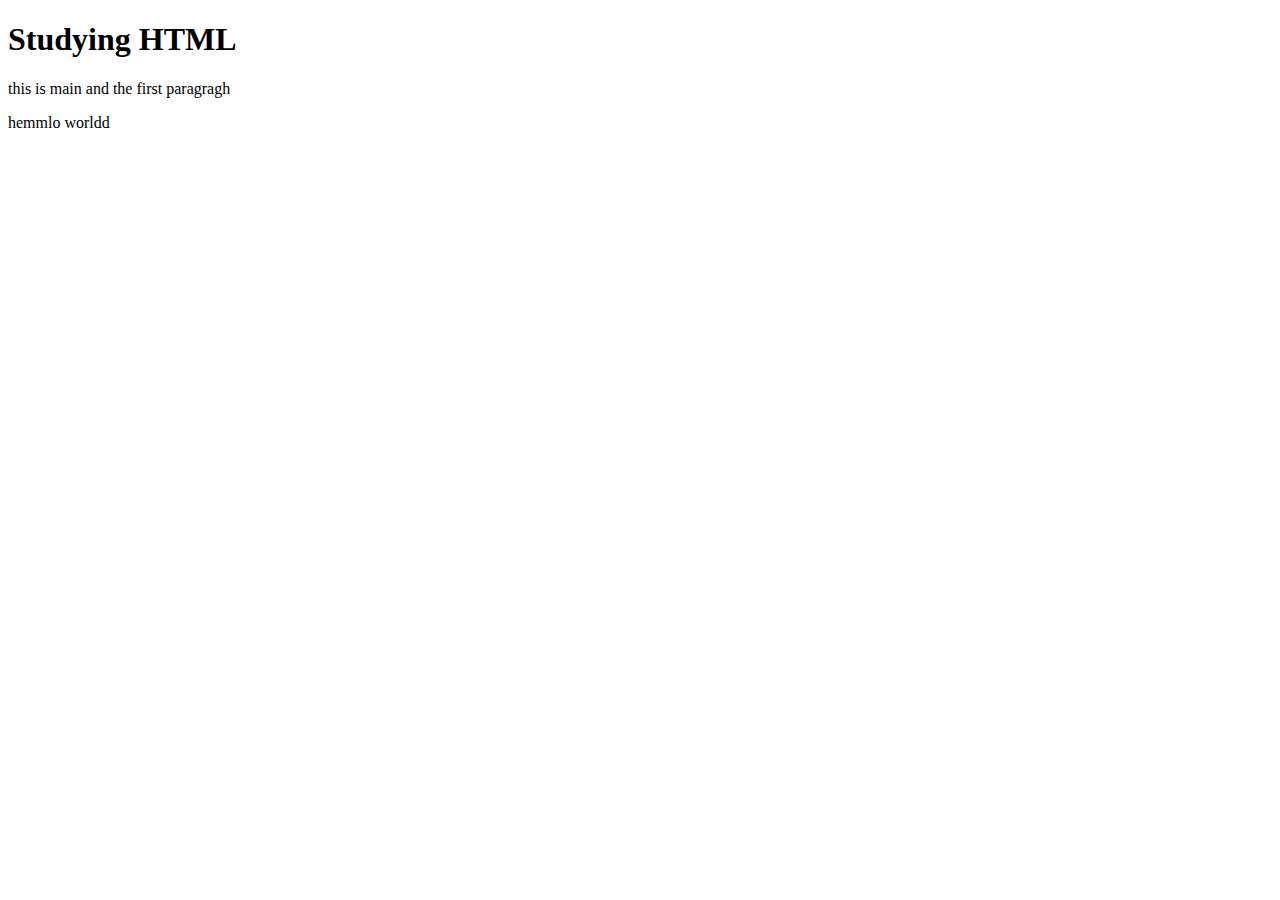
==== index.html @ 067c1fec "change name" ====
<!DOCTYPE HTML>
<HTML>
	<head>
		<meta charset="utf-8">
		<title>
			this is title
		</title>
	</head>
	<body>
		<h1> Studying HTML </h1>
		<p>
			this is main and the first paragragh
		</p>
		<script type="text/javascript">
			document.write('hemmlo worldd');
		</script>
	</body>
</HTML>
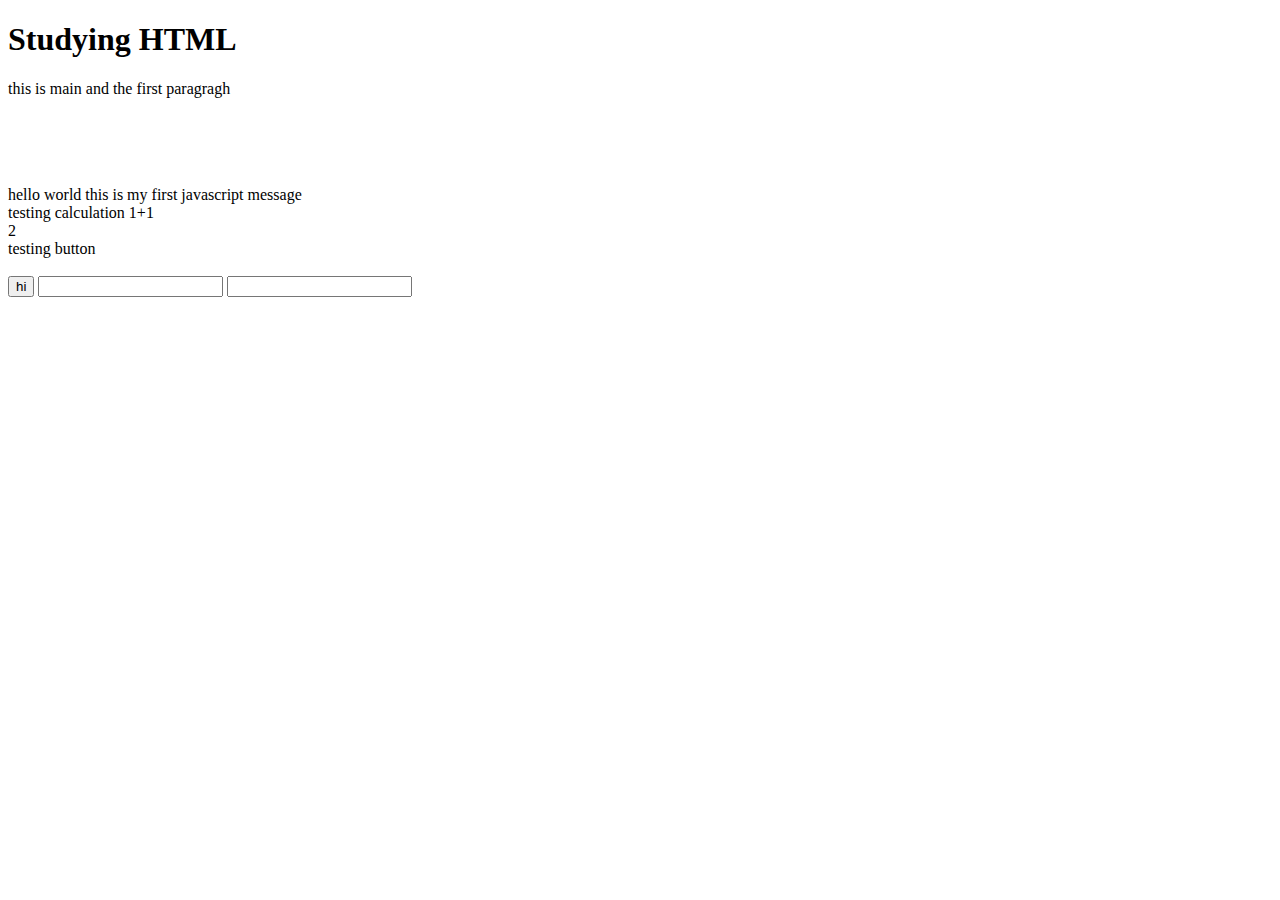
==== commit e3448658: "add 1 button, 2 text input" ====
--- a/index.html
+++ b/index.html
@@ -11,8 +11,16 @@
 		<p>
 			this is main and the first paragragh
 		</p>
-		<script type="text/javascript">
-			document.write('hemmlo worldd');
+		<br><br><br><br>
+		<script>
+			document.write('hello world this is my first javascript message<br/>');
+			document.write('testing calculation 1+1<br/>');
+			document.write(1+1, '<br/>');
+			document.write('testing button<br/>');
 		</script>
+		<br>
+		<input type="button" value="hi" onclick="alert('hii')">
+		<input type="text" onchange="alert('changed')">
+		<input type="text" onkeydown="alert('key down')">
 	</body>
 </HTML>
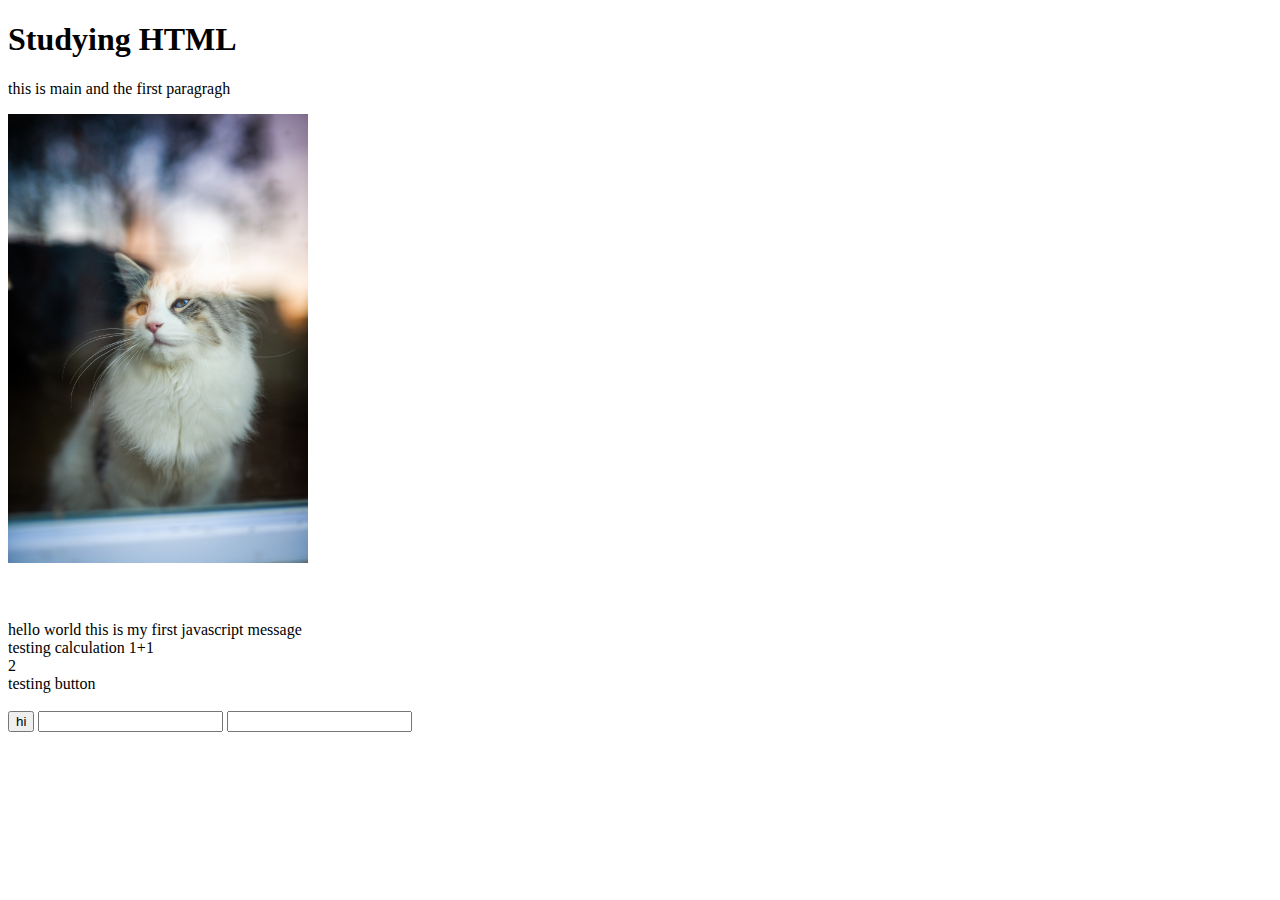
==== commit f02a82d6: "Update index.html" ====
--- a/index.html
+++ b/index.html
@@ -11,6 +11,7 @@
 		<p>
 			this is main and the first paragragh
 		</p>
+		<img src="cat.jpg" width="300">
 		<br><br><br><br>
 		<script>
 			document.write('hello world this is my first javascript message<br/>');
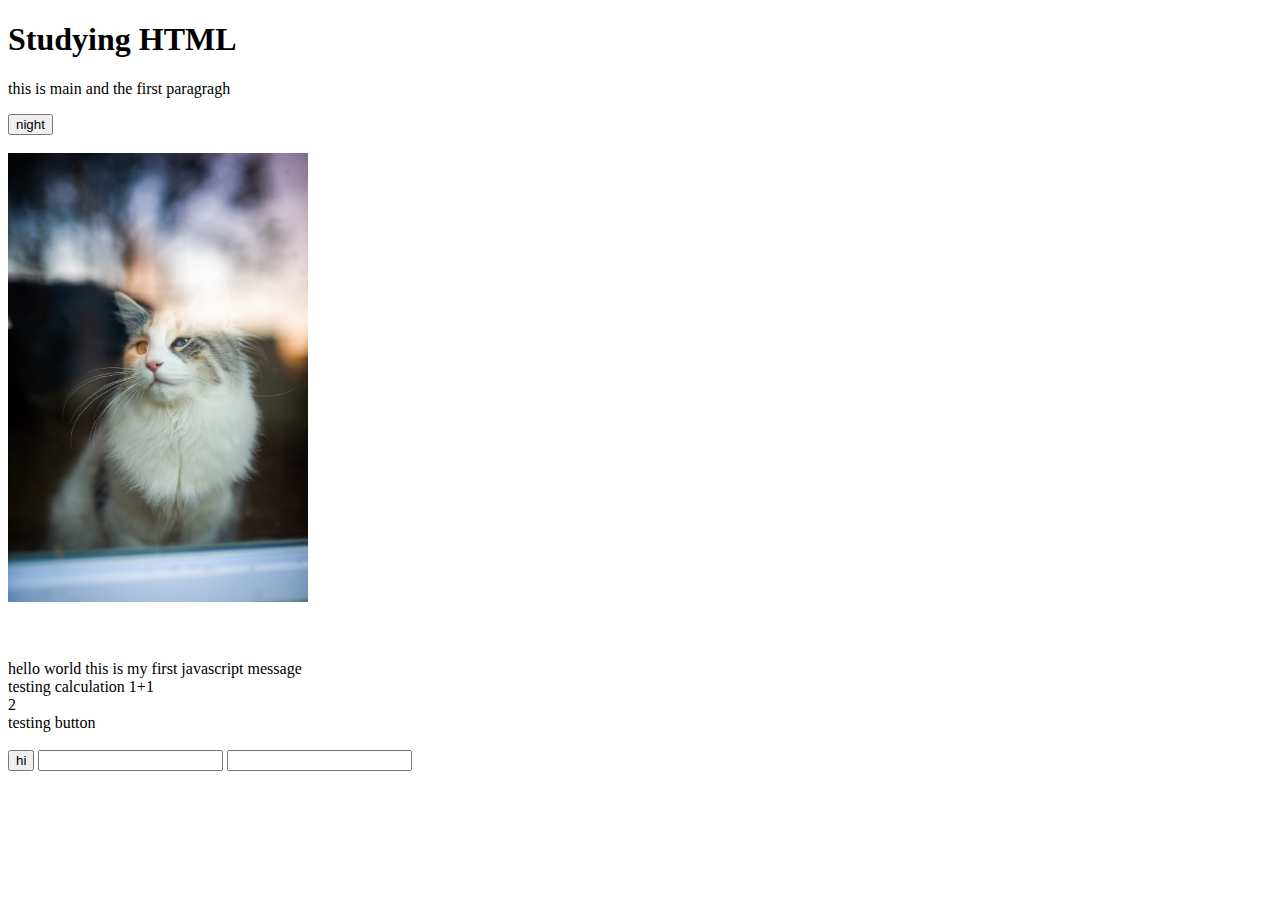
==== commit f1f66d06: "add night mod button" ====
--- a/index.html
+++ b/index.html
@@ -11,6 +11,19 @@
 		<p>
 			this is main and the first paragragh
 		</p>
+		<input id="night_day" type="button" value="night" onclick="
+			var target = document.querySelector('body');
+			if(this.value==='night') {
+				target.style.backgroundColor = 'black';
+				target.style.color = 'white';
+				this.value = 'day';
+			} else {
+				target.style.backgroundColor = 'white';
+				target.style.color = 'black';
+				this.value = 'night';
+			}
+		">
+			<br><br>
 		<img src="cat.jpg" width="300">
 		<br><br><br><br>
 		<script>
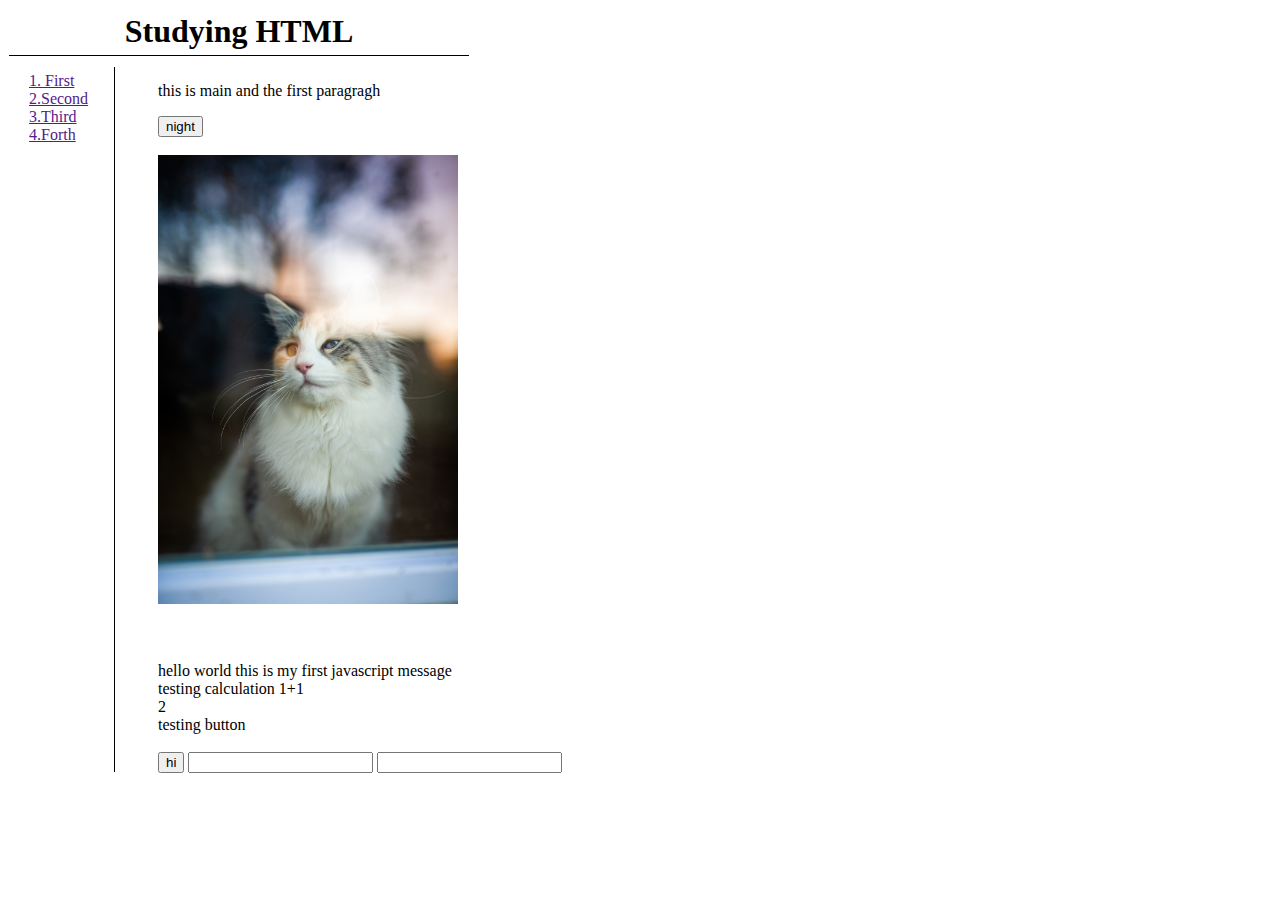
==== commit 6968ef63: "make it look better" ====
--- a/index.html
+++ b/index.html
@@ -5,36 +5,69 @@
 		<title>
 			this is title
 		</title>
+		<style>
+			h1{
+				border-bottom: 1px solid black;
+				padding: 5px;
+				margin:1px;
+				margin-bottom: 10px;
+				text-align: center;
+				display: block;
+				width: 450px;	
+			}
+			ol{
+				border-right: 1px solid black;
+				padding: 5px;
+				padding-left: 20px;
+				margin:1px;	
+				display: block;
+				width: 80px;	
+			}
+			#grid{
+				display: grid;
+				grid-template-columns: 150px 1fr;	
+			}
+		</style>
 	</head>
 	<body>
 		<h1> Studying HTML </h1>
-		<p>
-			this is main and the first paragragh
-		</p>
-		<input id="night_day" type="button" value="night" onclick="
-			var target = document.querySelector('body');
-			if(this.value==='night') {
-				target.style.backgroundColor = 'black';
-				target.style.color = 'white';
-				this.value = 'day';
-			} else {
-				target.style.backgroundColor = 'white';
-				target.style.color = 'black';
-				this.value = 'night';
-			}
-		">
-			<br><br>
-		<img src="cat.jpg" width="300">
-		<br><br><br><br>
-		<script>
-			document.write('hello world this is my first javascript message<br/>');
-			document.write('testing calculation 1+1<br/>');
-			document.write(1+1, '<br/>');
-			document.write('testing button<br/>');
-		</script>
-		<br>
-		<input type="button" value="hi" onclick="alert('hii')">
-		<input type="text" onchange="alert('changed')">
-		<input type="text" onkeydown="alert('key down')">
+		<div id="grid">
+			<ol>
+				<a href="">1. First<br></a>
+				<a href="">2.Second<br></a>
+				<a href="">3.Third<br></a>
+				<a href="">4.Forth<br></a>
+			</ol>
+			<div>
+				<p>
+					this is main and the first paragragh
+				</p>
+				<input id="night_day" type="button" value="night" onclick="
+					var target = document.querySelector('body');
+					if(this.value==='night') {
+						target.style.backgroundColor = 'black';
+						target.style.color = 'white';
+						this.value = 'day';
+					} else {
+						target.style.backgroundColor = 'white';
+						target.style.color = 'black';
+						this.value = 'night';
+					}
+				">
+					<br><br>
+				<img src="cat.jpg" width="300">
+				<br><br><br><br>
+				<script>
+					document.write('hello world this is my first javascript message<br/>');
+					document.write('testing calculation 1+1<br/>');
+					document.write(1+1, '<br/>');
+					document.write('testing button<br/>');
+				</script>
+				<br>
+				<input type="button" value="hi" onclick="alert('hii')">
+				<input type="text" onchange="alert('changed')">
+				<input type="text" onkeydown="alert('key down')">
+			</div>
+		</div>
 	</body>
 </HTML>
